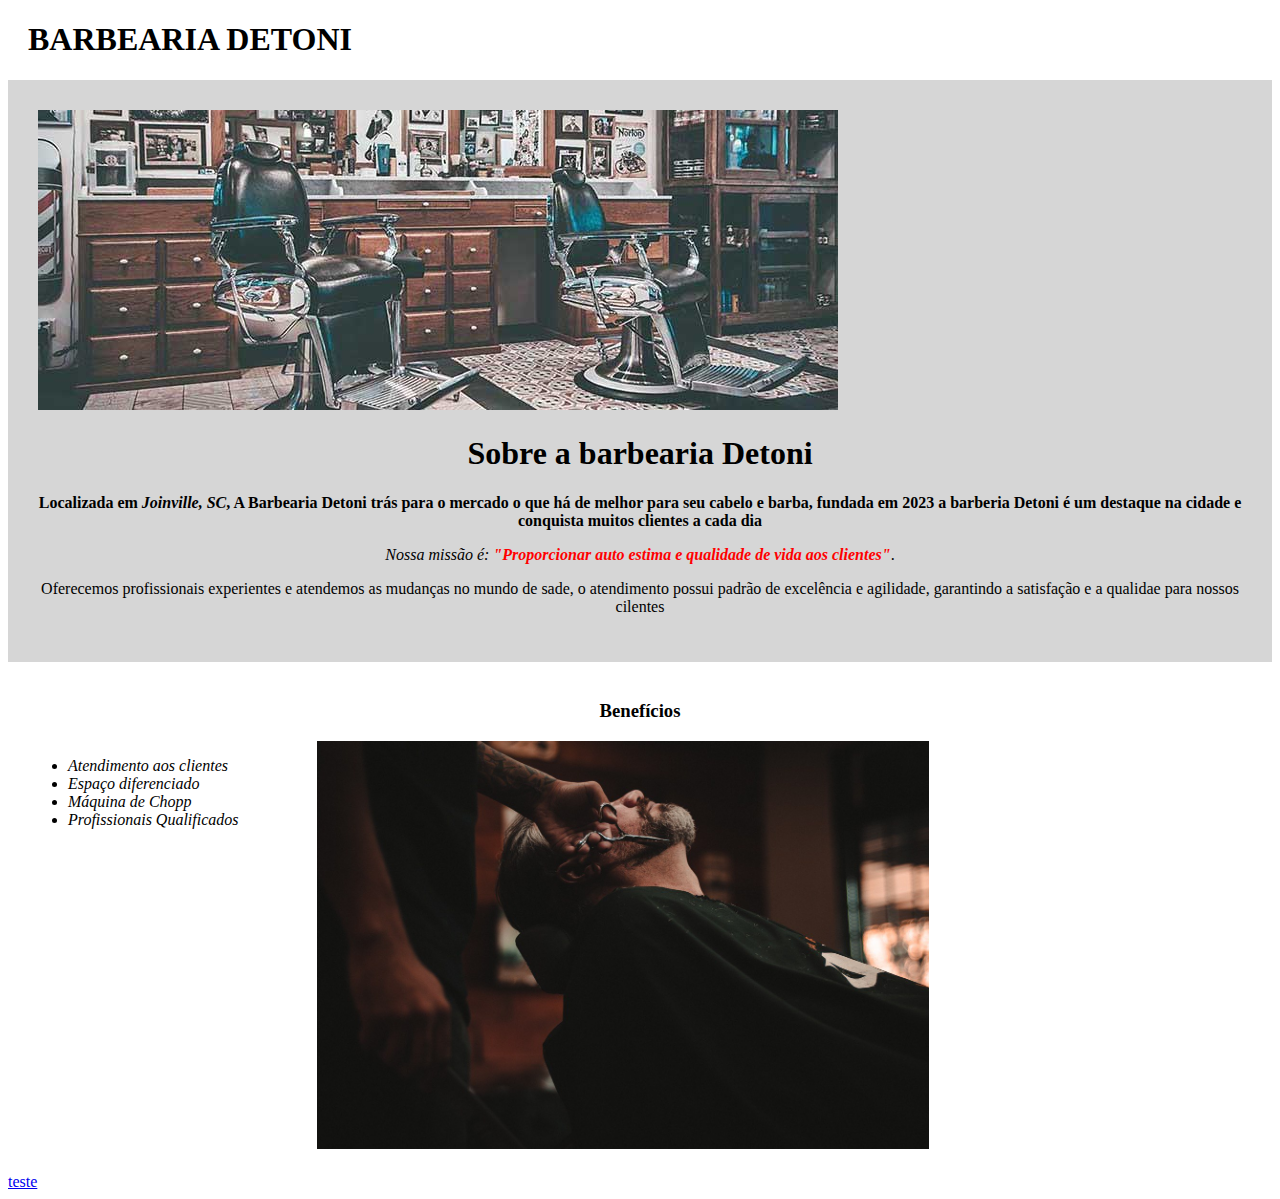
==== index.html @ 599a8b50 "Initial commit" ====
<!DOCTYPE html>
<html>

<head>
  <meta charset="utf-8">
  <meta name="viewport" content="width=device-width">
  <title>Barbearia Alura</title>
  <link href="reset.css" rel="stylesheet">
  <link href="style.css" rel="stylesheet" type="text/css" />
</head>

<body>

  <header>
    <h1 class="titulo-principal"> BARBEARIA DETONI</h1>
  </header>

  <div class="principal">

    <img src="banner.jpg">

    <h1 class="texto-centralizado">Sobre a barbearia Detoni</h1>

    <p><b>Localizada em <em>Joinville, SC</em>, A <strong>Barbearia Detoni</strong> trás para o mercado o que há de
        melhor para seu cabelo e barba, fundada em 2023 a barberia Detoni é um destaque na cidade e conquista muitos
        clientes a cada dia</b> </p>

    <p id="missão"><em>Nossa missão é: <strong>"Proporcionar auto estima e qualidade de vida aos
          clientes"</em></strong>.</p>

    <p>Oferecemos profissionais experientes e atendemos as mudanças no mundo de sade, o atendimento possui padrão de
      excelência e agilidade, garantindo a satisfação e a qualidae para nossos cilentes</p>
  </div>

  <div class="beneficios">
    <h3 class="texto-centralizado">Benefícios</h3>
    <ul>

      <li class="item">Atendimento aos clientes</li>
      <li class="item">Espaço diferenciado</li>
      <li class="item">Máquina de Chopp</li>
      <li class="item">Profissionais Qualificados</li>
    </ul>
    <img class="imagem-beneficios" src="beneficios.jpg">
    

  </div>

  <a href="produtos.html">teste</a>


</body>

</html>
---- style.css ----
.titulo-principal {
  padding-left: 20px;
}


.principal {
  background-color: #CCCC;
  padding: 30px;
}


p {
  text-align: center;
}


em strong {
  color: #FF0000;
}

.beneficios {
  background-color: #FFFFFF;
  padding: 20px;
}

.item {
  font-style: italic;
}

ul {
  display: inline-block;
  vertical-align: top;
  width: 20%;

}

.texto-centralizado {
  text-align: center;
}

.imagem-beneficios {
  width: 50%;
}
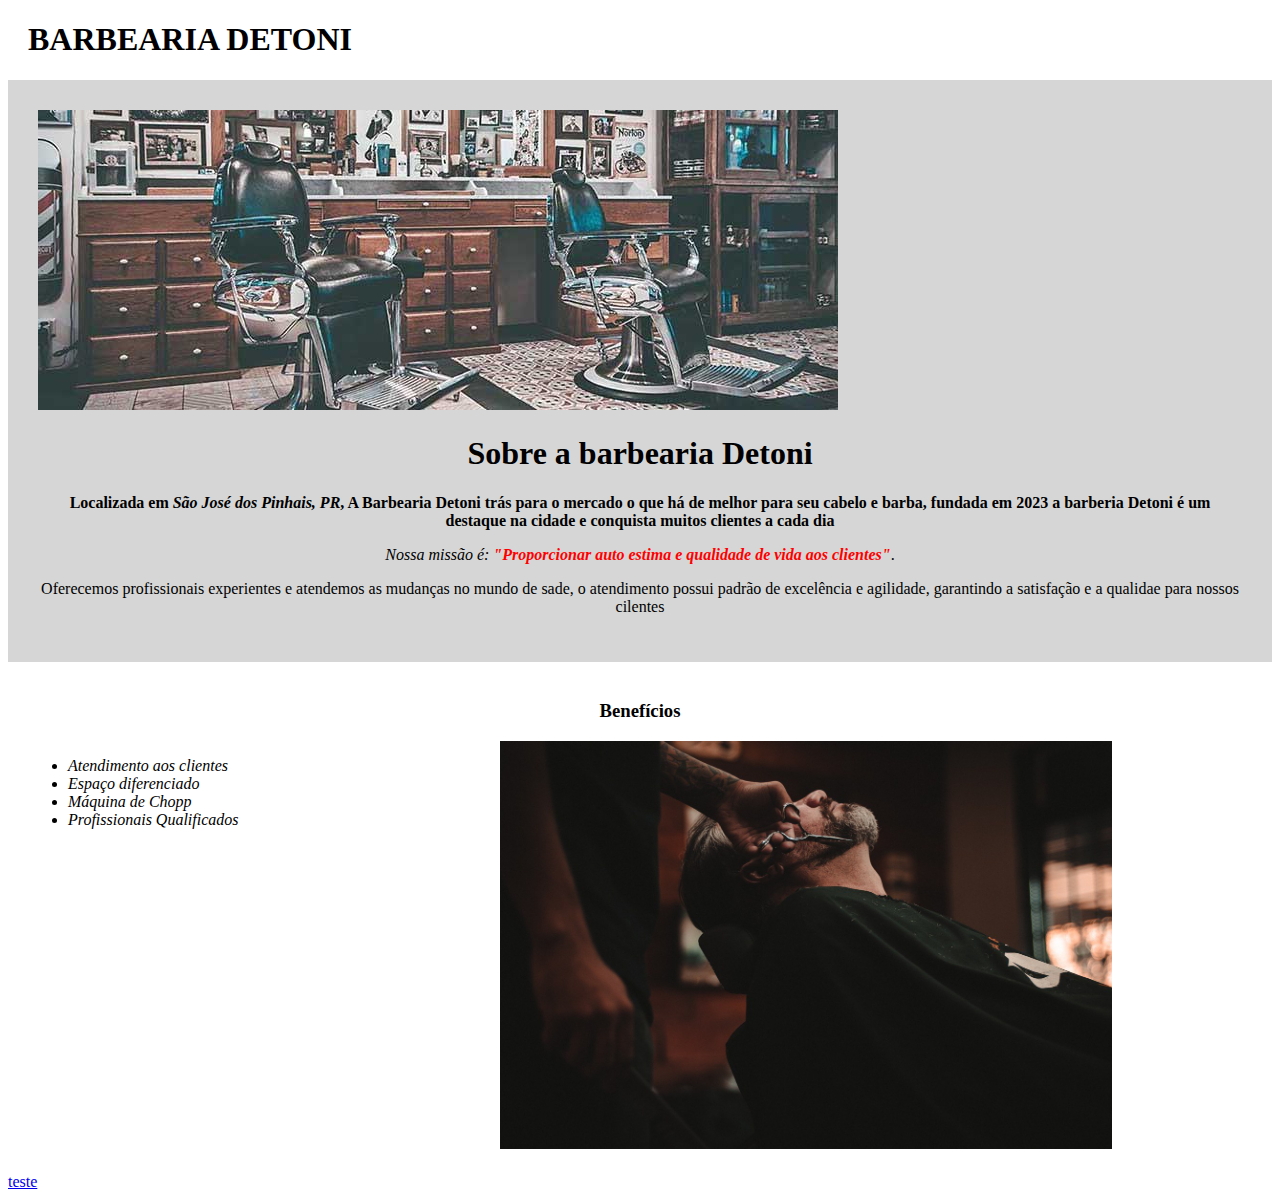
==== commit 442f3b4c: "24/04/24" ====
--- a/index.html
+++ b/index.html
@@ -21,7 +21,7 @@
 
     <h1 class="texto-centralizado">Sobre a barbearia Detoni</h1>
 
-    <p><b>Localizada em <em>Joinville, SC</em>, A <strong>Barbearia Detoni</strong> trás para o mercado o que há de
+    <p><b>Localizada em <em>São José dos Pinhais, PR</em>, A <strong>Barbearia Detoni</strong> trás para o mercado o que há de
         melhor para seu cabelo e barba, fundada em 2023 a barberia Detoni é um destaque na cidade e conquista muitos
         clientes a cada dia</b> </p>
 
--- a/style.css
+++ b/style.css
@@ -31,7 +31,7 @@
   display: inline-block;
   vertical-align: top;
   width: 20%;
-
+margin-right: 15%;
 }
 
 .texto-centralizado {
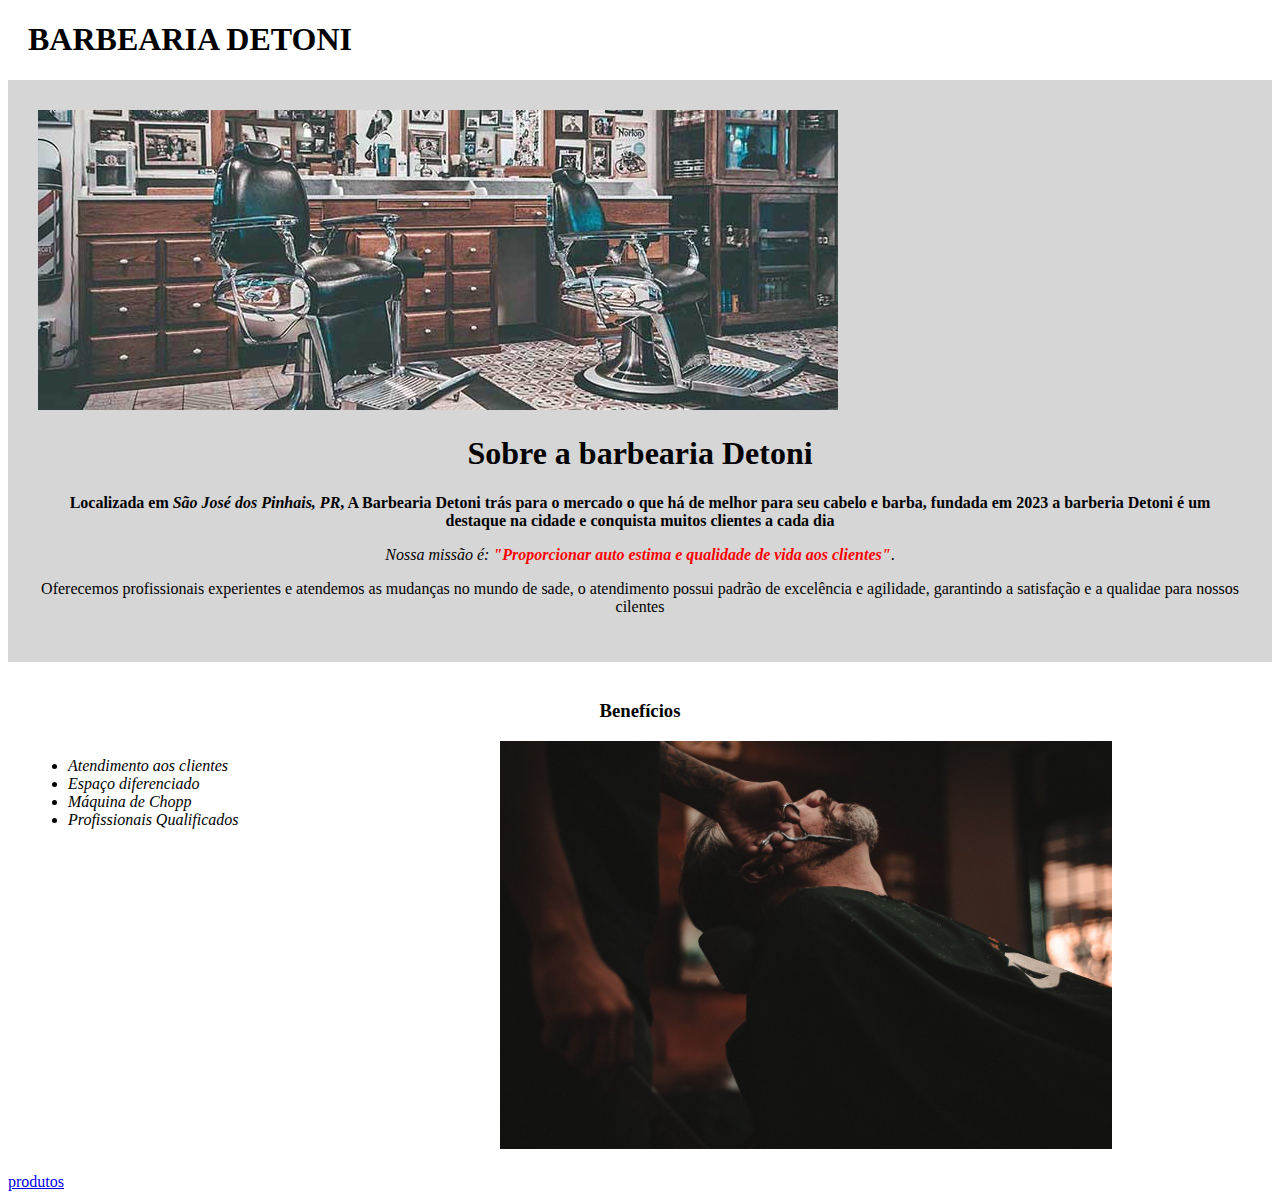
==== commit 12ae673c: "29/04" ====
--- a/index.html
+++ b/index.html
@@ -46,7 +46,7 @@
 
   </div>
 
-  <a href="produtos.html">teste</a>
+  <a href="produtos.html">produtos</a>
 
 
 </body>
--- a/style.css
+++ b/style.css
@@ -23,9 +23,6 @@
   padding: 20px;
 }
 
-.item {
-  font-style: italic;
-}
 
 ul {
   display: inline-block;
@@ -33,7 +30,9 @@
   width: 20%;
 margin-right: 15%;
 }
-
+.item{
+  font-style: italic;
+}
 .texto-centralizado {
   text-align: center;
 }
